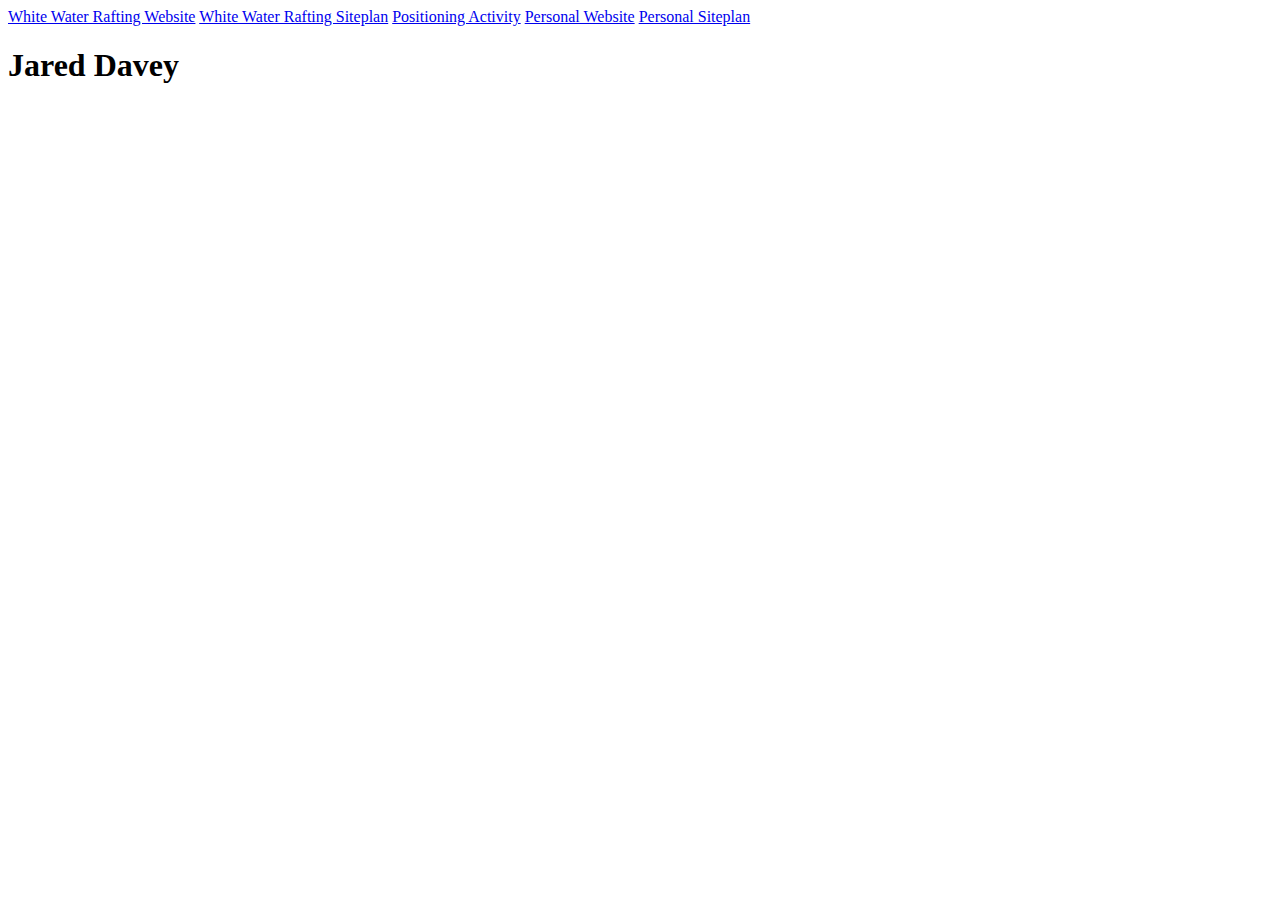
==== About/index.html @ 106a450f "Changed file paths to comply with course" ====
<!DOCTYPE html>
<html lang="en">
<head>
    <meta charset="UTF-8">
    <meta http-equiv="X-UA-Compatible" content="IE=edge">
    <meta name="viewport" content="width=device-width, initial-scale=1.0">
    <title>WDD | Home</title>
</head>
<body>
    <nav>
        <a href="wwr/index.html">White Water Rafting Website</a>
        <a href="wwr/site-plan-rafting.html">White Water Rafting Siteplan</a>
        <a href="positioning.html">Positioning Activity</a>
        <a href="#">Personal Website</a>
        <a href="#">Personal Siteplan</a>
    </nav>  
    <!-- Google will often look at your h1 tags for 
        Search Engine Optimization. -->
    <h1>Jared Davey</h1>  
    <!-- <p>
        Do I have some knowledge regarding website development? <br>
        My answer is simple:
    </p>
    <img src="images/Lumine YES.jpg" alt="YES" width="250px" height="auto"> -->
</body>
</html>
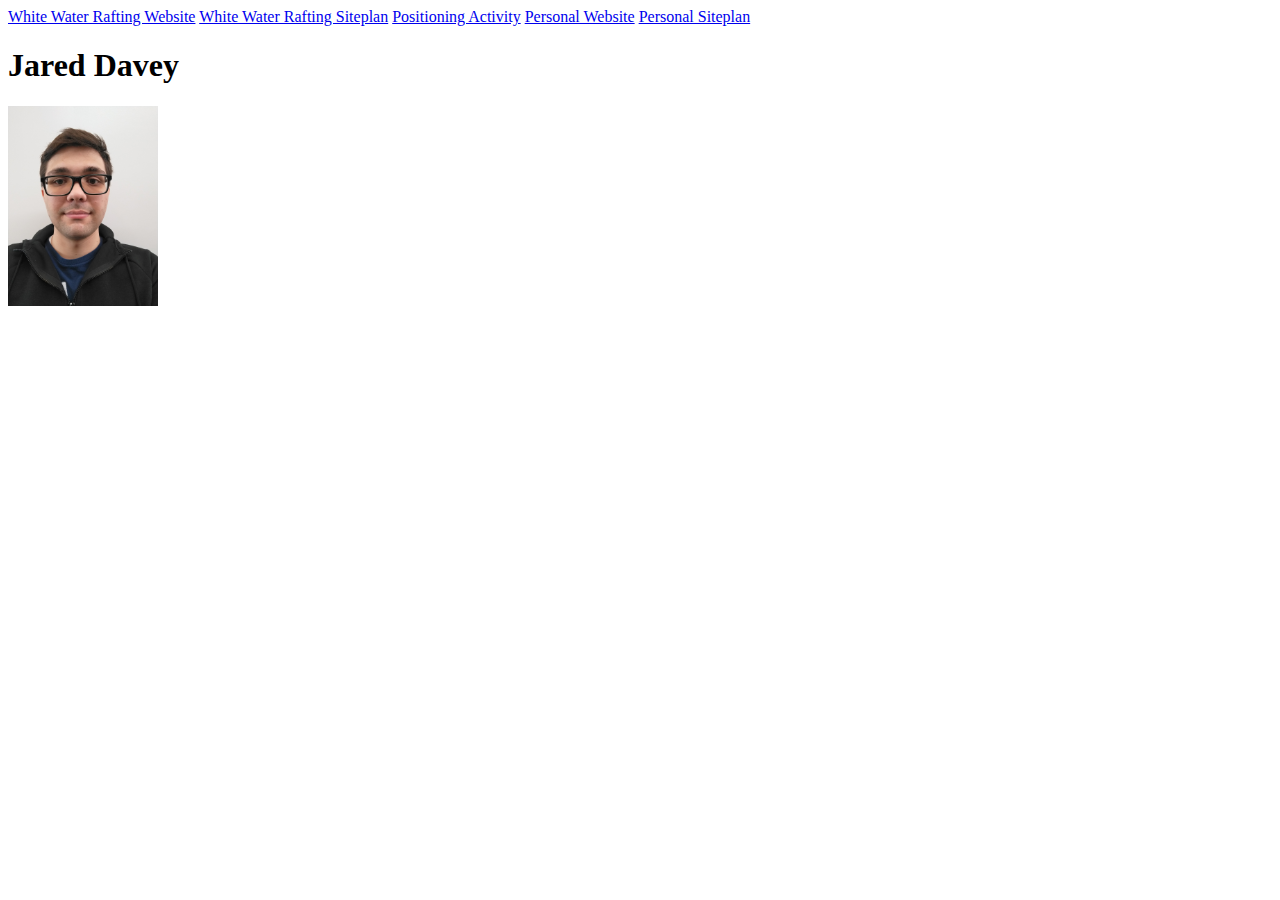
==== commit c28555f5: "Added picture of me" ====
--- a/About/index.html
+++ b/About/index.html
@@ -4,6 +4,7 @@
     <meta charset="UTF-8">
     <meta http-equiv="X-UA-Compatible" content="IE=edge">
     <meta name="viewport" content="width=device-width, initial-scale=1.0">
+    <link rel="stylesheet" href="styles/style.css">
     <title>WDD | Home</title>
 </head>
 <body>
@@ -17,6 +18,8 @@
     <!-- Google will often look at your h1 tags for 
         Search Engine Optimization. -->
     <h1>Jared Davey</h1>  
+    <img src="images/Picture of Me.jpg" alt="Picture of Jared Davey" width="150px">
+
     <!-- <p>
         Do I have some knowledge regarding website development? <br>
         My answer is simple:
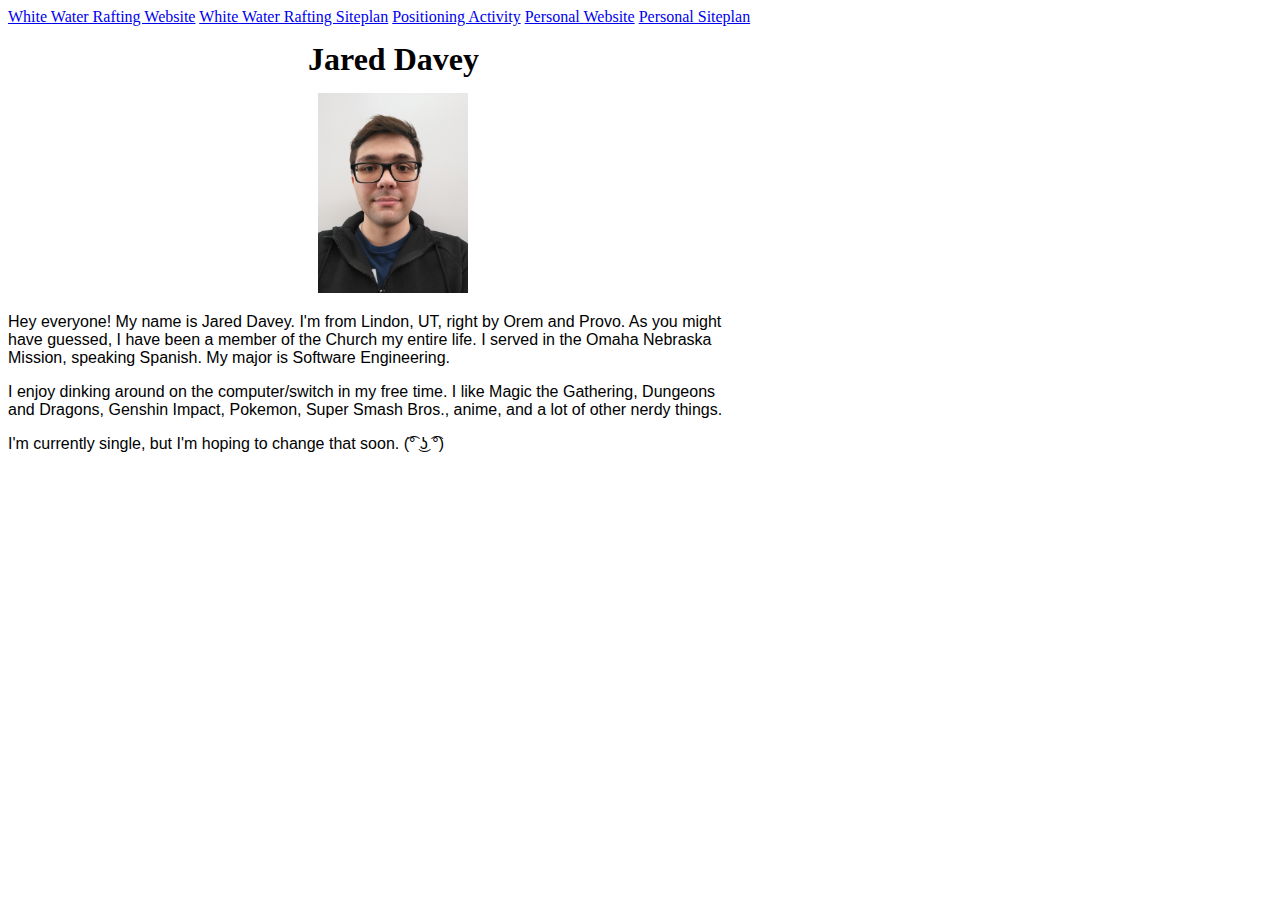
==== commit 4577996d: "Finished coding this website (for not, at least)" ====
--- a/About/index.html
+++ b/About/index.html
@@ -19,7 +19,22 @@
         Search Engine Optimization. -->
     <h1>Jared Davey</h1>  
     <img src="images/Picture of Me.jpg" alt="Picture of Jared Davey" width="150px">
-
+    <p>Hey everyone! My name is Jared Davey. I'm from Lindon,
+        UT, right by Orem and 
+        Provo. As you might <br>have guessed,
+        I have been a member of the Church my
+        entire life. I served in the Omaha 
+        Nebraska <br>Mission, speaking Spanish. My major is Software 
+        Engineering.
+    </p>
+    <p>I enjoy dinking around on the computer/switch in my
+        free time. I like Magic the Gathering, 
+        Dungeons<br>and Dragons, Genshin Impact, Pokemon,
+        Super Smash Bros., anime, and a lot of 
+        other nerdy things.
+    </p>
+    <p>I'm currently single, but I'm hoping to change that soon.
+        (͡° ͜ʖ ͡°)</p>
     <!-- <p>
         Do I have some knowledge regarding website development? <br>
         My answer is simple:
--- a/About/styles/style.css
+++ b/About/styles/style.css
@@ -0,0 +1,10 @@
+p {
+    font-family: Arial, Helvetica, sans-serif;
+}
+
+h1 {
+    margin: 15px 300px;
+}
+img {
+    margin: 0 310px;
+}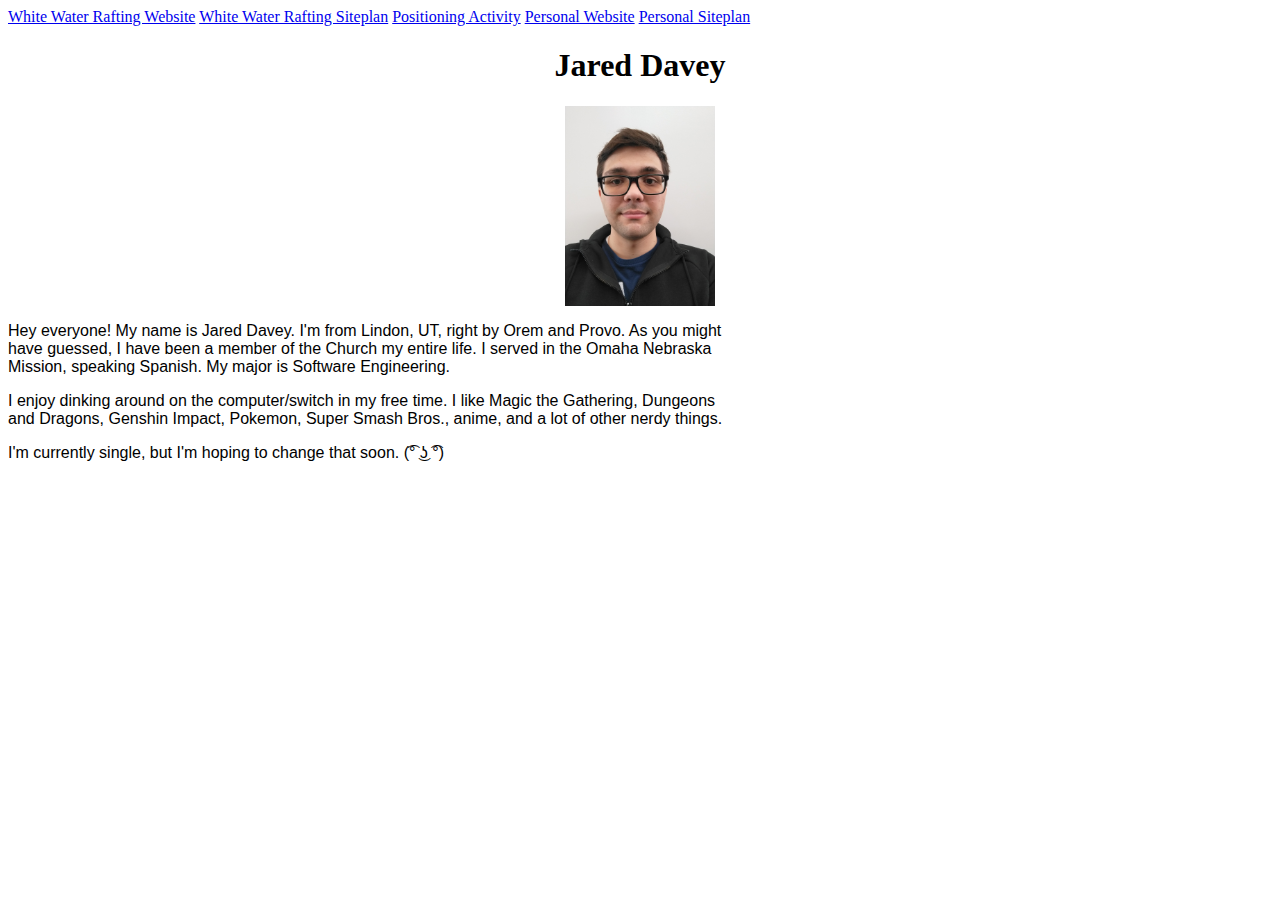
==== commit 818bc888: "Added a "body" div to justify items" ====
--- a/About/index.html
+++ b/About/index.html
@@ -18,6 +18,7 @@
     <!-- Google will often look at your h1 tags for 
         Search Engine Optimization. -->
     <h1>Jared Davey</h1>  
+    <div class="body">
     <img src="images/Picture of Me.jpg" alt="Picture of Jared Davey" width="150px">
     <p>Hey everyone! My name is Jared Davey. I'm from Lindon,
         UT, right by Orem and 
@@ -40,5 +41,6 @@
         My answer is simple:
     </p>
     <img src="images/Lumine YES.jpg" alt="YES" width="250px" height="auto"> -->
+</div>
 </body>
 </html>--- a/About/styles/style.css
+++ b/About/styles/style.css
@@ -1,10 +1,18 @@
 p {
     font-family: Arial, Helvetica, sans-serif;
+    text-align: left;
 }
 
 h1 {
-    margin: 15px 300px;
+    text-align: center;
 }
 img {
-    margin: 0 310px;
+    display: block;
+    margin: 0 auto;
+}
+
+.body {
+    width: 100%;
+    justify-content: center;
+    align-items: center;
 }